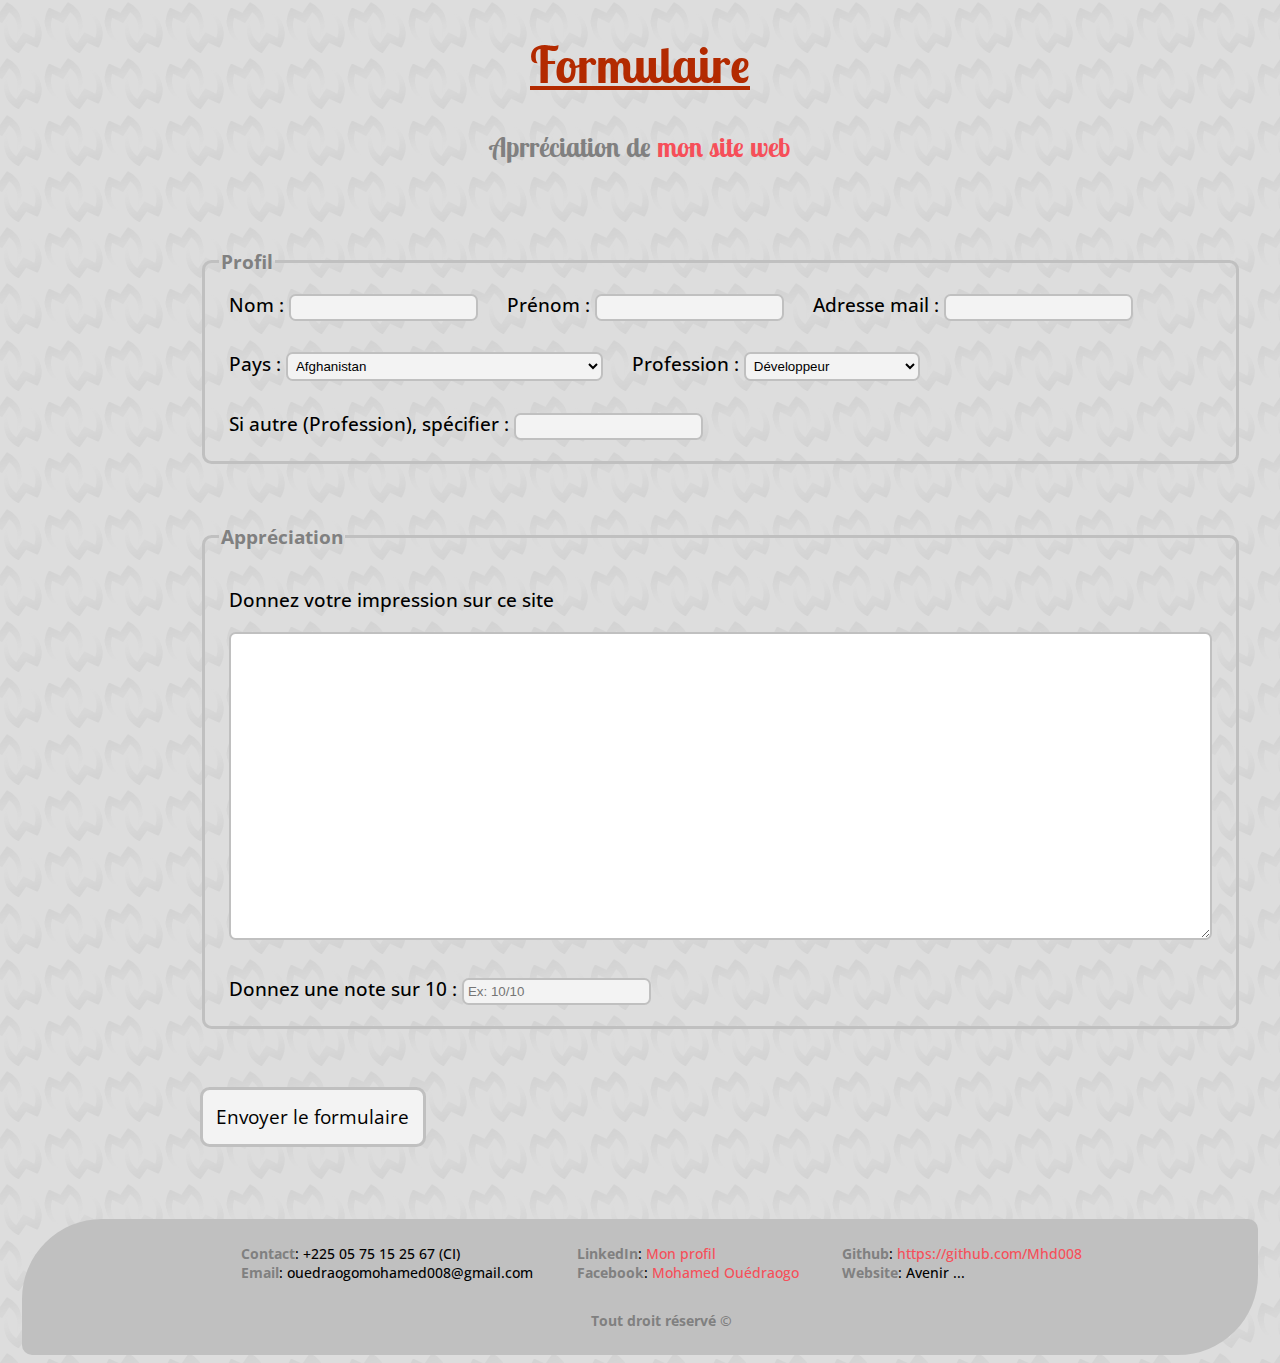
==== form.html @ 78552d6a "Updates and add form.html, form.css and file folder" ====
<!DOCTYPE html>
<html lang="fr">
	<head>
		<meta charset="utf-8" name="viewport" content="width=device-width, initial-scale=1" />
		<link rel="stylesheet" href="form.css" />
		<title>Formulaire</title>
		<noscript>Enable Javascript</noscript>
	</head>
	<body>
		<header id="top">
			<div>
				<h1>Formulaire</h1>
				<p class="bold_grey">Aprréciation de <a href="index.html" target="_blank" rel="referrer noopener">mon site web</a></p>	
			</div>
		</header>
		<main>
            <section class="container">
                <section class="order_one">
                    <form action="form.csv" method="post">
                        <fieldset>
                            <legend class="bold_grey">Profil</legend>
                            <div class="field_container">
                                <div>
                                    <label for="last_name">Nom :</label>
                                    <input type="text" name="last_name" id="last_name" maxlength="50" required />
                                </div>
                                <div>
                                    <label for="first_name">Prénom :</label>
                                    <input type="text" id="first_name" maxlength="50" required />
                                </div>
                                <div>
                                    <label for="mail">Adresse mail :</label>
                                    <input type="email" id="mail" required />
                                </div>
                                <div>
                                    <label for="country">Pays :</label>
                                    <select id="country" name="country" class="form-control">
                                        <option value="Afghanistan">Afghanistan</option>
                                        <option value="Åland Islands">Åland Islands</option>
                                        <option value="Albania">Albania</option>
                                        <option value="Algeria">Algeria</option>
                                        <option value="American Samoa">American Samoa</option>
                                        <option value="Andorra">Andorra</option>
                                        <option value="Angola">Angola</option>
                                        <option value="Anguilla">Anguilla</option>
                                        <option value="Antarctica">Antarctica</option>
                                        <option value="Antigua and Barbuda">Antigua and Barbuda</option>
                                        <option value="Argentina">Argentina</option>
                                        <option value="Armenia">Armenia</option>
                                        <option value="Aruba">Aruba</option>
                                        <option value="Australia">Australia</option>
                                        <option value="Austria">Austria</option>
                                        <option value="Azerbaijan">Azerbaijan</option>
                                        <option value="Bahamas">Bahamas</option>
                                        <option value="Bahrain">Bahrain</option>
                                        <option value="Bangladesh">Bangladesh</option>
                                        <option value="Barbados">Barbados</option>
                                        <option value="Belarus">Belarus</option>
                                        <option value="Belgium">Belgium</option>
                                        <option value="Belize">Belize</option>
                                        <option value="Benin">Benin</option>
                                        <option value="Bermuda">Bermuda</option>
                                        <option value="Bhutan">Bhutan</option>
                                        <option value="Bolivia">Bolivia</option>
                                        <option value="Bosnia and Herzegovina">Bosnia and Herzegovina</option>
                                        <option value="Botswana">Botswana</option>
                                        <option value="Bouvet Island">Bouvet Island</option>
                                        <option value="Brazil">Brazil</option>
                                        <option value="British Indian Ocean Territory">British Indian Ocean Territory</option>
                                        <option value="Brunei Darussalam">Brunei Darussalam</option>
                                        <option value="Bulgaria">Bulgaria</option>
                                        <option value="Burkina Faso">Burkina Faso</option>
                                        <option value="Burundi">Burundi</option>
                                        <option value="Cambodia">Cambodia</option>
                                        <option value="Cameroon">Cameroon</option>
                                        <option value="Canada">Canada</option>
                                        <option value="Cape Verde">Cape Verde</option>
                                        <option value="Cayman Islands">Cayman Islands</option>
                                        <option value="Central African Republic">Central African Republic</option>
                                        <option value="Chad">Chad</option>
                                        <option value="Chile">Chile</option>
                                        <option value="China">China</option>
                                        <option value="Christmas Island">Christmas Island</option>
                                        <option value="Cocos (Keeling) Islands">Cocos (Keeling) Islands</option>
                                        <option value="Colombia">Colombia</option>
                                        <option value="Comoros">Comoros</option>
                                        <option value="Congo">Congo</option>
                                        <option value="Congo, The Democratic Republic of The">Congo, The Democratic Republic of The</option>
                                        <option value="Cook Islands">Cook Islands</option>
                                        <option value="Costa Rica">Costa Rica</option>
                                        <option value="Cote D'ivoire">Cote D'ivoire</option>
                                        <option value="Croatia">Croatia</option>
                                        <option value="Cuba">Cuba</option>
                                        <option value="Cyprus">Cyprus</option>
                                        <option value="Czech Republic">Czech Republic</option>
                                        <option value="Denmark">Denmark</option>
                                        <option value="Djibouti">Djibouti</option>
                                        <option value="Dominica">Dominica</option>
                                        <option value="Dominican Republic">Dominican Republic</option>
                                        <option value="Ecuador">Ecuador</option>
                                        <option value="Egypt">Egypt</option>
                                        <option value="El Salvador">El Salvador</option>
                                        <option value="Equatorial Guinea">Equatorial Guinea</option>
                                        <option value="Eritrea">Eritrea</option>
                                        <option value="Estonia">Estonia</option>
                                        <option value="Ethiopia">Ethiopia</option>
                                        <option value="Falkland Islands (Malvinas)">Falkland Islands (Malvinas)</option>
                                        <option value="Faroe Islands">Faroe Islands</option>
                                        <option value="Fiji">Fiji</option>
                                        <option value="Finland">Finland</option>
                                        <option value="France">France</option>
                                        <option value="French Guiana">French Guiana</option>
                                        <option value="French Polynesia">French Polynesia</option>
                                        <option value="French Southern Territories">French Southern Territories</option>
                                        <option value="Gabon">Gabon</option>
                                        <option value="Gambia">Gambia</option>
                                        <option value="Georgia">Georgia</option>
                                        <option value="Germany">Germany</option>
                                        <option value="Ghana">Ghana</option>
                                        <option value="Gibraltar">Gibraltar</option>
                                        <option value="Greece">Greece</option>
                                        <option value="Greenland">Greenland</option>
                                        <option value="Grenada">Grenada</option>
                                        <option value="Guadeloupe">Guadeloupe</option>
                                        <option value="Guam">Guam</option>
                                        <option value="Guatemala">Guatemala</option>
                                        <option value="Guernsey">Guernsey</option>
                                        <option value="Guinea">Guinea</option>
                                        <option value="Guinea-bissau">Guinea-bissau</option>
                                        <option value="Guyana">Guyana</option>
                                        <option value="Haiti">Haiti</option>
                                        <option value="Heard Island and Mcdonald Islands">Heard Island and Mcdonald Islands</option>
                                        <option value="Holy See (Vatican City State)">Holy See (Vatican City State)</option>
                                        <option value="Honduras">Honduras</option>
                                        <option value="Hong Kong">Hong Kong</option>
                                        <option value="Hungary">Hungary</option>
                                        <option value="Iceland">Iceland</option>
                                        <option value="India">India</option>
                                        <option value="Indonesia">Indonesia</option>
                                        <option value="Iran, Islamic Republic of">Iran, Islamic Republic of</option>
                                        <option value="Iraq">Iraq</option>
                                        <option value="Ireland">Ireland</option>
                                        <option value="Isle of Man">Isle of Man</option>
                                        <option value="Israel">Israel</option>
                                        <option value="Italy">Italy</option>
                                        <option value="Jamaica">Jamaica</option>
                                        <option value="Japan">Japan</option>
                                        <option value="Jersey">Jersey</option>
                                        <option value="Jordan">Jordan</option>
                                        <option value="Kazakhstan">Kazakhstan</option>
                                        <option value="Kenya">Kenya</option>
                                        <option value="Kiribati">Kiribati</option>
                                        <option value="Korea, Democratic People's Republic of">Korea, Democratic People's Republic of</option>
                                        <option value="Korea, Republic of">Korea, Republic of</option>
                                        <option value="Kuwait">Kuwait</option>
                                        <option value="Kyrgyzstan">Kyrgyzstan</option>
                                        <option value="Lao People's Democratic Republic">Lao People's Democratic Republic</option>
                                        <option value="Latvia">Latvia</option>
                                        <option value="Lebanon">Lebanon</option>
                                        <option value="Lesotho">Lesotho</option>
                                        <option value="Liberia">Liberia</option>
                                        <option value="Libyan Arab Jamahiriya">Libyan Arab Jamahiriya</option>
                                        <option value="Liechtenstein">Liechtenstein</option>
                                        <option value="Lithuania">Lithuania</option>
                                        <option value="Luxembourg">Luxembourg</option>
                                        <option value="Macao">Macao</option>
                                        <option value="Macedonia, The Former Yugoslav Republic of">Macedonia, The Former Yugoslav Republic of</option>
                                        <option value="Madagascar">Madagascar</option>
                                        <option value="Malawi">Malawi</option>
                                        <option value="Malaysia">Malaysia</option>
                                        <option value="Maldives">Maldives</option>
                                        <option value="Mali">Mali</option>
                                        <option value="Malta">Malta</option>
                                        <option value="Marshall Islands">Marshall Islands</option>
                                        <option value="Martinique">Martinique</option>
                                        <option value="Mauritania">Mauritania</option>
                                        <option value="Mauritius">Mauritius</option>
                                        <option value="Mayotte">Mayotte</option>
                                        <option value="Mexico">Mexico</option>
                                        <option value="Micronesia, Federated States of">Micronesia, Federated States of</option>
                                        <option value="Moldova, Republic of">Moldova, Republic of</option>
                                        <option value="Monaco">Monaco</option>
                                        <option value="Mongolia">Mongolia</option>
                                        <option value="Montenegro">Montenegro</option>
                                        <option value="Montserrat">Montserrat</option>
                                        <option value="Morocco">Morocco</option>
                                        <option value="Mozambique">Mozambique</option>
                                        <option value="Myanmar">Myanmar</option>
                                        <option value="Namibia">Namibia</option>
                                        <option value="Nauru">Nauru</option>
                                        <option value="Nepal">Nepal</option>
                                        <option value="Netherlands">Netherlands</option>
                                        <option value="Netherlands Antilles">Netherlands Antilles</option>
                                        <option value="New Caledonia">New Caledonia</option>
                                        <option value="New Zealand">New Zealand</option>
                                        <option value="Nicaragua">Nicaragua</option>
                                        <option value="Niger">Niger</option>
                                        <option value="Nigeria">Nigeria</option>
                                        <option value="Niue">Niue</option>
                                        <option value="Norfolk Island">Norfolk Island</option>
                                        <option value="Northern Mariana Islands">Northern Mariana Islands</option>
                                        <option value="Norway">Norway</option>
                                        <option value="Oman">Oman</option>
                                        <option value="Pakistan">Pakistan</option>
                                        <option value="Palau">Palau</option>
                                        <option value="Palestinian Territory, Occupied">Palestinian Territory, Occupied</option>
                                        <option value="Panama">Panama</option>
                                        <option value="Papua New Guinea">Papua New Guinea</option>
                                        <option value="Paraguay">Paraguay</option>
                                        <option value="Peru">Peru</option>
                                        <option value="Philippines">Philippines</option>
                                        <option value="Pitcairn">Pitcairn</option>
                                        <option value="Poland">Poland</option>
                                        <option value="Portugal">Portugal</option>
                                        <option value="Puerto Rico">Puerto Rico</option>
                                        <option value="Qatar">Qatar</option>
                                        <option value="Reunion">Reunion</option>
                                        <option value="Romania">Romania</option>
                                        <option value="Russian Federation">Russian Federation</option>
                                        <option value="Rwanda">Rwanda</option>
                                        <option value="Saint Helena">Saint Helena</option>
                                        <option value="Saint Kitts and Nevis">Saint Kitts and Nevis</option>
                                        <option value="Saint Lucia">Saint Lucia</option>
                                        <option value="Saint Pierre and Miquelon">Saint Pierre and Miquelon</option>
                                        <option value="Saint Vincent and The Grenadines">Saint Vincent and The Grenadines</option>
                                        <option value="Samoa">Samoa</option>
                                        <option value="San Marino">San Marino</option>
                                        <option value="Sao Tome and Principe">Sao Tome and Principe</option>
                                        <option value="Saudi Arabia">Saudi Arabia</option>
                                        <option value="Senegal">Senegal</option>
                                        <option value="Serbia">Serbia</option>
                                        <option value="Seychelles">Seychelles</option>
                                        <option value="Sierra Leone">Sierra Leone</option>
                                        <option value="Singapore">Singapore</option>
                                        <option value="Slovakia">Slovakia</option>
                                        <option value="Slovenia">Slovenia</option>
                                        <option value="Solomon Islands">Solomon Islands</option>
                                        <option value="Somalia">Somalia</option>
                                        <option value="South Africa">South Africa</option>
                                        <option value="South Georgia and The South Sandwich Islands">South Georgia and The South Sandwich Islands</option>
                                        <option value="Spain">Spain</option>
                                        <option value="Sri Lanka">Sri Lanka</option>
                                        <option value="Sudan">Sudan</option>
                                        <option value="Suriname">Suriname</option>
                                        <option value="Svalbard and Jan Mayen">Svalbard and Jan Mayen</option>
                                        <option value="Swaziland">Swaziland</option>
                                        <option value="Sweden">Sweden</option>
                                        <option value="Switzerland">Switzerland</option>
                                        <option value="Syrian Arab Republic">Syrian Arab Republic</option>
                                        <option value="Taiwan">Taiwan</option>
                                        <option value="Tajikistan">Tajikistan</option>
                                        <option value="Tanzania, United Republic of">Tanzania, United Republic of</option>
                                        <option value="Thailand">Thailand</option>
                                        <option value="Timor-leste">Timor-leste</option>
                                        <option value="Togo">Togo</option>
                                        <option value="Tokelau">Tokelau</option>
                                        <option value="Tonga">Tonga</option>
                                        <option value="Trinidad and Tobago">Trinidad and Tobago</option>
                                        <option value="Tunisia">Tunisia</option>
                                        <option value="Turkey">Turkey</option>
                                        <option value="Turkmenistan">Turkmenistan</option>
                                        <option value="Turks and Caicos Islands">Turks and Caicos Islands</option>
                                        <option value="Tuvalu">Tuvalu</option>
                                        <option value="Uganda">Uganda</option>
                                        <option value="Ukraine">Ukraine</option>
                                        <option value="United Arab Emirates">United Arab Emirates</option>
                                        <option value="United Kingdom">United Kingdom</option>
                                        <option value="United States">United States</option>
                                        <option value="United States Minor Outlying Islands">United States Minor Outlying Islands</option>
                                        <option value="Uruguay">Uruguay</option>
                                        <option value="Uzbekistan">Uzbekistan</option>
                                        <option value="Vanuatu">Vanuatu</option>
                                        <option value="Venezuela">Venezuela</option>
                                        <option value="Viet Nam">Viet Nam</option>
                                        <option value="Virgin Islands, British">Virgin Islands, British</option>
                                        <option value="Virgin Islands, U.S.">Virgin Islands, U.S.</option>
                                        <option value="Wallis and Futuna">Wallis and Futuna</option>
                                        <option value="Western Sahara">Western Sahara</option>
                                        <option value="Yemen">Yemen</option>
                                        <option value="Zambia">Zambia</option>
                                        <option value="Zimbabwe">Zimbabwe</option>
                                    </select>
                                </div>
                                <div>
                                    <label for="profession">Profession :</label>
                                    <select name="professions" id="profession" >
                                        <option value="developer" selected>Développeur</option>
                                        <option value="sysadmin">Administrateur système</option>
                                        <option value="networking">Administrateur réseaux</option>
                                        <option value="related">Proche de l'informatique</option>
                                        <option value="student">Etudiant</option>
                                        <option value="other">Autre</option>
                                    </select>
                                </div>
                                <div>
                                    <label for="other_profession">Si autre (Profession), spécifier :</label>
                                    <input type="text" id="other_profession" maxlength="70" />
                                </div>
                            </div>
                        </fieldset>
                    </form>    
                </section>
                <section class="order_two">
                    <form action="form.csv" method="get">
                        <fieldset>
                            <legend class="bold_grey">Appréciation</legend>
                            <div class="field_container">
                                <div class="order_one">
                                    <p>
                                        <label for="comment">Donnez votre impression sur ce site</label>
                                    </p>
                                    <textarea id="comment" cols="120" rows="20" required></textarea>
                                </div>
                                <div class="order_two">
                                    <label for="mark">Donnez une note sur 10 :</label>
                                    <input type="text" id="mark"  placeholder="Ex: 10/10" maxlength="5" required />
                                </div>    
                            </div>
                        </fieldset>
                    </form>
                </section>
                <section class="order_three">
                    <form action="form.csv" method="post">
                        <input class="submit_button" type="submit" value="Envoyer le formulaire" />
                    </form>
                </section>
            </section>
		</main>
		<footer id="bottom">
			<section id="footer_container_top">
				<div class="order_one">
					<span class="bold_grey">Contact</span>: +225 05 75 15 25 67 (CI)<br/>
					<span class="bold_grey">Email</span>: ouedraogomohamed008@gmail.com
				</div>
				<div class="order_two">
					<span class="bold_grey">LinkedIn</span>: <a href="https://www.linkedin.com/in/mohamed-ouédraogo-2bb345213/" target="_blank" rel=" noopener">Mon profil</a><br/>
					<span class="bold_grey">Facebook</span>: <a href="https://www.facebook.com/profile.php?id=100072624335009" target="_blank" rel="noreferrer noopener">Mohamed Ouédraogo</a>
				</div>
				<div class="order_three">
					<span class="bold_grey">Github</span>: <a href="https://github.com/Mhd008" target="_blank" rel="noreferrer noopener">https://github.com/Mhd008</a><br/>
					<span class="bold_grey">Website</span>: Avenir ...
				</div>
			</section>
			<section id="footer_container_bottom" class="bold_grey">
				<span>
					Tout droit réservé &#169;
				</span>
			</section>
		</footer>
	</body>
</html>
---- form.css ----
@import url('https://fonts.googleapis.com/css2?family=Open+Sans&display=swap');
@import url('https://fonts.googleapis.com/css2?family=Lobster&family=Lobster+Two&family=Open+Sans&display=swap');

@supports (display: flex) {
    @media screen and (max-width: 900px) {

        header, main {
        display: flex;
        flex-direction: column;
        }

        p, ul {
            width: 300px;
            height: 160px;
            text-align: justify;
            overflow: auto;
        }

        form {
            width: 350px;
            height: 210px;
            text-align: justify;
            overflow: auto;
        }
    }
}

body {
    font-size: 1.2em;
    font-weight: 500;
    background-color: rgb(221, 221, 221);
    background-image: url('files/Images/Pattern.png');
}

header {
    font-family: 'Lobster Two';
    font-size: 1.3em;
    text-align: center;
    padding-bottom: 1.5em;
}

main {
    font-family: 'Open sans', Arial, 'Sans serif';
}

form {
    margin: 1em 10em 0 10em;
}

footer {
    font-family: 'Open sans';
    font-size: 0.75em;
    background-color: silver;
    border-radius: 80px 10px 80px 10px;
    padding: 0.5em 0 1em 3em;
    margin: 5em 1em 0.5em 1em;
}

.order_one {
    order: 1;
}

.order_two {
    order: 2;
}

.order_three {
    order: 3;
}

.container {
    display: flex;
    flex-direction: column;
    flex-wrap: wrap;
    gap: 2em;
}

.field_container {
    display: flex;
    flex-direction: row;
    flex-wrap: wrap;
    gap: 1.5em;
    padding: 0.5em;
}


input, select {
    border: 0.2em solid silver;
    border-radius: 0.5em;
    padding: 0.3em;
    background-color: rgb(243, 243, 243);
}

fieldset {
    border: 0.2em solid silver;
    border-radius: 0.5em;
}

textarea {
    border: 0.2em solid silver;
    border-radius: 0.5em;
}

.submit_button {
    padding: 0.7em;
    font-family: 'Open sans', Arial;
    font-size: 1em;
}

#footer_container_top {
    display: flex;
    flex-direction: row;
    justify-content: center;
    align-items: center;
    gap: 3em;
    flex-wrap: wrap;
    margin: 1.3em 0 0.7em 0em;
}

#footer_container_bottom {
    display: flex;
    flex-direction: row;
    justify-content: center;
    margin: 2em 0 0.7em 0em;
}

h1 {
    text-decoration: underline;
}

h1 + p {
    font-size: 1.1em;
}

h1, h2 {
    color: rgb(179, 42, 0);
}


a {
    color: #f64f59;
    text-decoration: none;
}

a:hover {
    text-decoration: underline;
    color: #12c2e9;
}

a:focus {
    background-color: #12c2e9;
}

.mini_font_size {
    font-size: 0.8em;
}

.bold_grey {
    color: grey;
    font-weight: bold;
}

.bold {
    font-weight: bold;
}

.grey {
    color: grey;
}
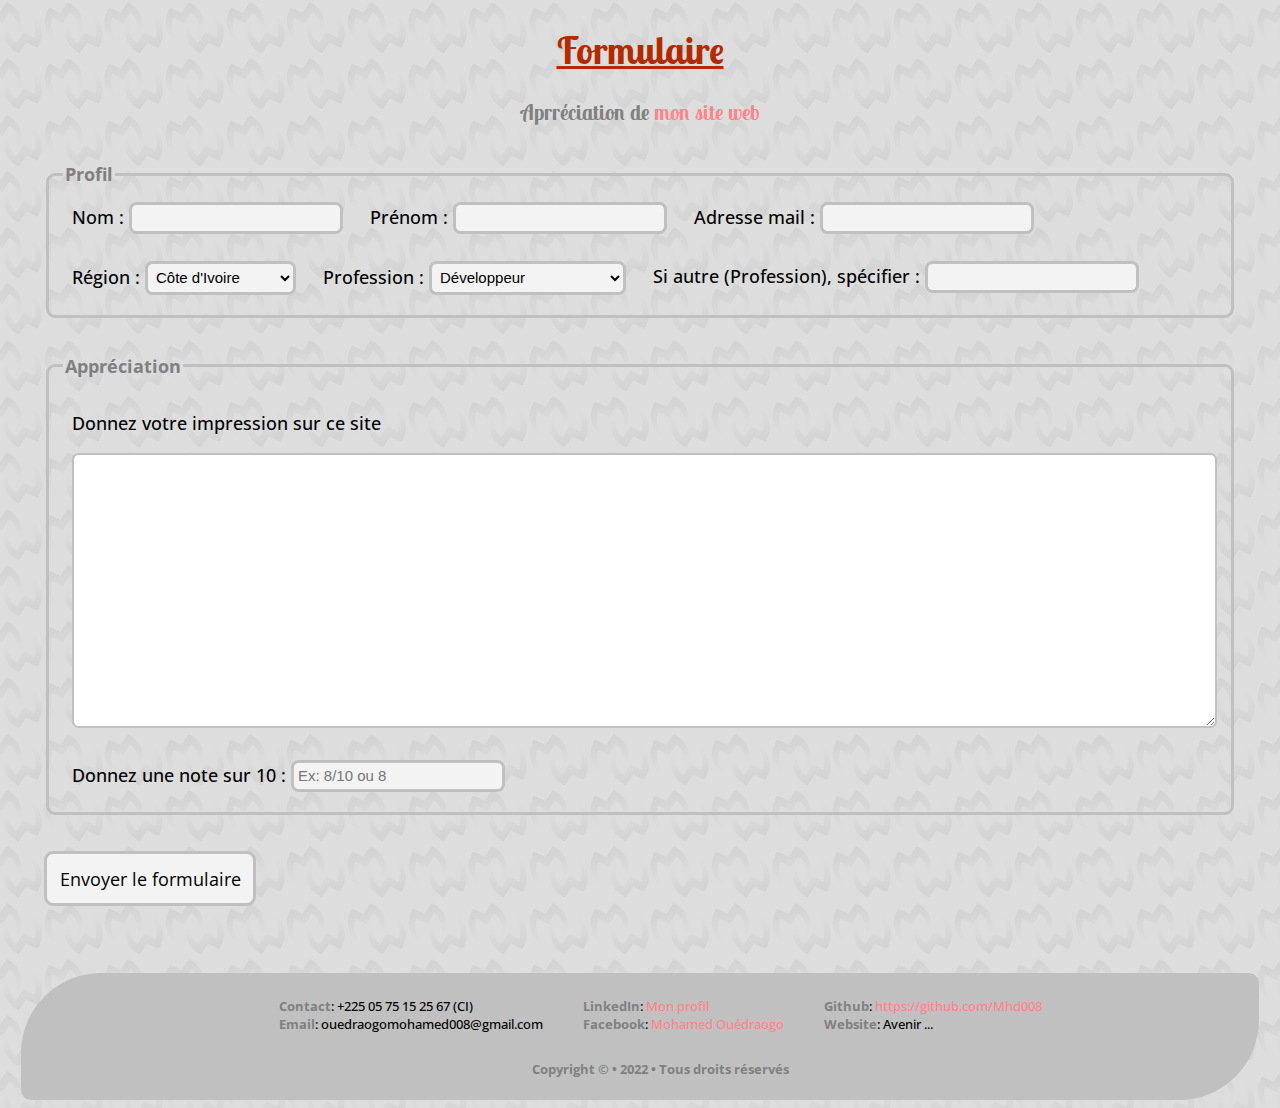
==== commit 523eb1a0: "update form.html and form.css" ====
--- a/form.html
+++ b/form.html
@@ -14,12 +14,12 @@
 			</div>
 		</header>
 		<main>
-            <section class="container">
-                <section class="order_one">
-                    <form action="form.csv" method="post">
-                        <fieldset>
+            <section>
+                <form action="form_script.php" method="get">
+                    <section class="container">
+                        <fieldset class="order_one">
                             <legend class="bold_grey">Profil</legend>
-                            <div class="field_container">
+                            <div class="field_container_1">
                                 <div>
                                     <label for="last_name">Nom :</label>
                                     <input type="text" name="last_name" id="last_name" maxlength="50" required />
@@ -33,252 +33,15 @@
                                     <input type="email" id="mail" required />
                                 </div>
                                 <div>
-                                    <label for="country">Pays :</label>
-                                    <select id="country" name="country" class="form-control">
-                                        <option value="Afghanistan">Afghanistan</option>
-                                        <option value="Åland Islands">Åland Islands</option>
-                                        <option value="Albania">Albania</option>
-                                        <option value="Algeria">Algeria</option>
-                                        <option value="American Samoa">American Samoa</option>
-                                        <option value="Andorra">Andorra</option>
-                                        <option value="Angola">Angola</option>
-                                        <option value="Anguilla">Anguilla</option>
-                                        <option value="Antarctica">Antarctica</option>
-                                        <option value="Antigua and Barbuda">Antigua and Barbuda</option>
-                                        <option value="Argentina">Argentina</option>
-                                        <option value="Armenia">Armenia</option>
-                                        <option value="Aruba">Aruba</option>
-                                        <option value="Australia">Australia</option>
-                                        <option value="Austria">Austria</option>
-                                        <option value="Azerbaijan">Azerbaijan</option>
-                                        <option value="Bahamas">Bahamas</option>
-                                        <option value="Bahrain">Bahrain</option>
-                                        <option value="Bangladesh">Bangladesh</option>
-                                        <option value="Barbados">Barbados</option>
-                                        <option value="Belarus">Belarus</option>
-                                        <option value="Belgium">Belgium</option>
-                                        <option value="Belize">Belize</option>
-                                        <option value="Benin">Benin</option>
-                                        <option value="Bermuda">Bermuda</option>
-                                        <option value="Bhutan">Bhutan</option>
-                                        <option value="Bolivia">Bolivia</option>
-                                        <option value="Bosnia and Herzegovina">Bosnia and Herzegovina</option>
-                                        <option value="Botswana">Botswana</option>
-                                        <option value="Bouvet Island">Bouvet Island</option>
-                                        <option value="Brazil">Brazil</option>
-                                        <option value="British Indian Ocean Territory">British Indian Ocean Territory</option>
-                                        <option value="Brunei Darussalam">Brunei Darussalam</option>
-                                        <option value="Bulgaria">Bulgaria</option>
-                                        <option value="Burkina Faso">Burkina Faso</option>
-                                        <option value="Burundi">Burundi</option>
-                                        <option value="Cambodia">Cambodia</option>
-                                        <option value="Cameroon">Cameroon</option>
-                                        <option value="Canada">Canada</option>
-                                        <option value="Cape Verde">Cape Verde</option>
-                                        <option value="Cayman Islands">Cayman Islands</option>
-                                        <option value="Central African Republic">Central African Republic</option>
-                                        <option value="Chad">Chad</option>
-                                        <option value="Chile">Chile</option>
-                                        <option value="China">China</option>
-                                        <option value="Christmas Island">Christmas Island</option>
-                                        <option value="Cocos (Keeling) Islands">Cocos (Keeling) Islands</option>
-                                        <option value="Colombia">Colombia</option>
-                                        <option value="Comoros">Comoros</option>
-                                        <option value="Congo">Congo</option>
-                                        <option value="Congo, The Democratic Republic of The">Congo, The Democratic Republic of The</option>
-                                        <option value="Cook Islands">Cook Islands</option>
-                                        <option value="Costa Rica">Costa Rica</option>
-                                        <option value="Cote D'ivoire">Cote D'ivoire</option>
-                                        <option value="Croatia">Croatia</option>
-                                        <option value="Cuba">Cuba</option>
-                                        <option value="Cyprus">Cyprus</option>
-                                        <option value="Czech Republic">Czech Republic</option>
-                                        <option value="Denmark">Denmark</option>
-                                        <option value="Djibouti">Djibouti</option>
-                                        <option value="Dominica">Dominica</option>
-                                        <option value="Dominican Republic">Dominican Republic</option>
-                                        <option value="Ecuador">Ecuador</option>
-                                        <option value="Egypt">Egypt</option>
-                                        <option value="El Salvador">El Salvador</option>
-                                        <option value="Equatorial Guinea">Equatorial Guinea</option>
-                                        <option value="Eritrea">Eritrea</option>
-                                        <option value="Estonia">Estonia</option>
-                                        <option value="Ethiopia">Ethiopia</option>
-                                        <option value="Falkland Islands (Malvinas)">Falkland Islands (Malvinas)</option>
-                                        <option value="Faroe Islands">Faroe Islands</option>
-                                        <option value="Fiji">Fiji</option>
-                                        <option value="Finland">Finland</option>
-                                        <option value="France">France</option>
-                                        <option value="French Guiana">French Guiana</option>
-                                        <option value="French Polynesia">French Polynesia</option>
-                                        <option value="French Southern Territories">French Southern Territories</option>
-                                        <option value="Gabon">Gabon</option>
-                                        <option value="Gambia">Gambia</option>
-                                        <option value="Georgia">Georgia</option>
-                                        <option value="Germany">Germany</option>
-                                        <option value="Ghana">Ghana</option>
-                                        <option value="Gibraltar">Gibraltar</option>
-                                        <option value="Greece">Greece</option>
-                                        <option value="Greenland">Greenland</option>
-                                        <option value="Grenada">Grenada</option>
-                                        <option value="Guadeloupe">Guadeloupe</option>
-                                        <option value="Guam">Guam</option>
-                                        <option value="Guatemala">Guatemala</option>
-                                        <option value="Guernsey">Guernsey</option>
-                                        <option value="Guinea">Guinea</option>
-                                        <option value="Guinea-bissau">Guinea-bissau</option>
-                                        <option value="Guyana">Guyana</option>
-                                        <option value="Haiti">Haiti</option>
-                                        <option value="Heard Island and Mcdonald Islands">Heard Island and Mcdonald Islands</option>
-                                        <option value="Holy See (Vatican City State)">Holy See (Vatican City State)</option>
-                                        <option value="Honduras">Honduras</option>
-                                        <option value="Hong Kong">Hong Kong</option>
-                                        <option value="Hungary">Hungary</option>
-                                        <option value="Iceland">Iceland</option>
-                                        <option value="India">India</option>
-                                        <option value="Indonesia">Indonesia</option>
-                                        <option value="Iran, Islamic Republic of">Iran, Islamic Republic of</option>
-                                        <option value="Iraq">Iraq</option>
-                                        <option value="Ireland">Ireland</option>
-                                        <option value="Isle of Man">Isle of Man</option>
-                                        <option value="Israel">Israel</option>
-                                        <option value="Italy">Italy</option>
-                                        <option value="Jamaica">Jamaica</option>
-                                        <option value="Japan">Japan</option>
-                                        <option value="Jersey">Jersey</option>
-                                        <option value="Jordan">Jordan</option>
-                                        <option value="Kazakhstan">Kazakhstan</option>
-                                        <option value="Kenya">Kenya</option>
-                                        <option value="Kiribati">Kiribati</option>
-                                        <option value="Korea, Democratic People's Republic of">Korea, Democratic People's Republic of</option>
-                                        <option value="Korea, Republic of">Korea, Republic of</option>
-                                        <option value="Kuwait">Kuwait</option>
-                                        <option value="Kyrgyzstan">Kyrgyzstan</option>
-                                        <option value="Lao People's Democratic Republic">Lao People's Democratic Republic</option>
-                                        <option value="Latvia">Latvia</option>
-                                        <option value="Lebanon">Lebanon</option>
-                                        <option value="Lesotho">Lesotho</option>
-                                        <option value="Liberia">Liberia</option>
-                                        <option value="Libyan Arab Jamahiriya">Libyan Arab Jamahiriya</option>
-                                        <option value="Liechtenstein">Liechtenstein</option>
-                                        <option value="Lithuania">Lithuania</option>
-                                        <option value="Luxembourg">Luxembourg</option>
-                                        <option value="Macao">Macao</option>
-                                        <option value="Macedonia, The Former Yugoslav Republic of">Macedonia, The Former Yugoslav Republic of</option>
-                                        <option value="Madagascar">Madagascar</option>
-                                        <option value="Malawi">Malawi</option>
-                                        <option value="Malaysia">Malaysia</option>
-                                        <option value="Maldives">Maldives</option>
-                                        <option value="Mali">Mali</option>
-                                        <option value="Malta">Malta</option>
-                                        <option value="Marshall Islands">Marshall Islands</option>
-                                        <option value="Martinique">Martinique</option>
-                                        <option value="Mauritania">Mauritania</option>
-                                        <option value="Mauritius">Mauritius</option>
-                                        <option value="Mayotte">Mayotte</option>
-                                        <option value="Mexico">Mexico</option>
-                                        <option value="Micronesia, Federated States of">Micronesia, Federated States of</option>
-                                        <option value="Moldova, Republic of">Moldova, Republic of</option>
-                                        <option value="Monaco">Monaco</option>
-                                        <option value="Mongolia">Mongolia</option>
-                                        <option value="Montenegro">Montenegro</option>
-                                        <option value="Montserrat">Montserrat</option>
-                                        <option value="Morocco">Morocco</option>
-                                        <option value="Mozambique">Mozambique</option>
-                                        <option value="Myanmar">Myanmar</option>
-                                        <option value="Namibia">Namibia</option>
-                                        <option value="Nauru">Nauru</option>
-                                        <option value="Nepal">Nepal</option>
-                                        <option value="Netherlands">Netherlands</option>
-                                        <option value="Netherlands Antilles">Netherlands Antilles</option>
-                                        <option value="New Caledonia">New Caledonia</option>
-                                        <option value="New Zealand">New Zealand</option>
-                                        <option value="Nicaragua">Nicaragua</option>
-                                        <option value="Niger">Niger</option>
-                                        <option value="Nigeria">Nigeria</option>
-                                        <option value="Niue">Niue</option>
-                                        <option value="Norfolk Island">Norfolk Island</option>
-                                        <option value="Northern Mariana Islands">Northern Mariana Islands</option>
-                                        <option value="Norway">Norway</option>
-                                        <option value="Oman">Oman</option>
-                                        <option value="Pakistan">Pakistan</option>
-                                        <option value="Palau">Palau</option>
-                                        <option value="Palestinian Territory, Occupied">Palestinian Territory, Occupied</option>
-                                        <option value="Panama">Panama</option>
-                                        <option value="Papua New Guinea">Papua New Guinea</option>
-                                        <option value="Paraguay">Paraguay</option>
-                                        <option value="Peru">Peru</option>
-                                        <option value="Philippines">Philippines</option>
-                                        <option value="Pitcairn">Pitcairn</option>
-                                        <option value="Poland">Poland</option>
-                                        <option value="Portugal">Portugal</option>
-                                        <option value="Puerto Rico">Puerto Rico</option>
-                                        <option value="Qatar">Qatar</option>
-                                        <option value="Reunion">Reunion</option>
-                                        <option value="Romania">Romania</option>
-                                        <option value="Russian Federation">Russian Federation</option>
-                                        <option value="Rwanda">Rwanda</option>
-                                        <option value="Saint Helena">Saint Helena</option>
-                                        <option value="Saint Kitts and Nevis">Saint Kitts and Nevis</option>
-                                        <option value="Saint Lucia">Saint Lucia</option>
-                                        <option value="Saint Pierre and Miquelon">Saint Pierre and Miquelon</option>
-                                        <option value="Saint Vincent and The Grenadines">Saint Vincent and The Grenadines</option>
-                                        <option value="Samoa">Samoa</option>
-                                        <option value="San Marino">San Marino</option>
-                                        <option value="Sao Tome and Principe">Sao Tome and Principe</option>
-                                        <option value="Saudi Arabia">Saudi Arabia</option>
-                                        <option value="Senegal">Senegal</option>
-                                        <option value="Serbia">Serbia</option>
-                                        <option value="Seychelles">Seychelles</option>
-                                        <option value="Sierra Leone">Sierra Leone</option>
-                                        <option value="Singapore">Singapore</option>
-                                        <option value="Slovakia">Slovakia</option>
-                                        <option value="Slovenia">Slovenia</option>
-                                        <option value="Solomon Islands">Solomon Islands</option>
-                                        <option value="Somalia">Somalia</option>
-                                        <option value="South Africa">South Africa</option>
-                                        <option value="South Georgia and The South Sandwich Islands">South Georgia and The South Sandwich Islands</option>
-                                        <option value="Spain">Spain</option>
-                                        <option value="Sri Lanka">Sri Lanka</option>
-                                        <option value="Sudan">Sudan</option>
-                                        <option value="Suriname">Suriname</option>
-                                        <option value="Svalbard and Jan Mayen">Svalbard and Jan Mayen</option>
-                                        <option value="Swaziland">Swaziland</option>
-                                        <option value="Sweden">Sweden</option>
-                                        <option value="Switzerland">Switzerland</option>
-                                        <option value="Syrian Arab Republic">Syrian Arab Republic</option>
-                                        <option value="Taiwan">Taiwan</option>
-                                        <option value="Tajikistan">Tajikistan</option>
-                                        <option value="Tanzania, United Republic of">Tanzania, United Republic of</option>
-                                        <option value="Thailand">Thailand</option>
-                                        <option value="Timor-leste">Timor-leste</option>
-                                        <option value="Togo">Togo</option>
-                                        <option value="Tokelau">Tokelau</option>
-                                        <option value="Tonga">Tonga</option>
-                                        <option value="Trinidad and Tobago">Trinidad and Tobago</option>
-                                        <option value="Tunisia">Tunisia</option>
-                                        <option value="Turkey">Turkey</option>
-                                        <option value="Turkmenistan">Turkmenistan</option>
-                                        <option value="Turks and Caicos Islands">Turks and Caicos Islands</option>
-                                        <option value="Tuvalu">Tuvalu</option>
-                                        <option value="Uganda">Uganda</option>
-                                        <option value="Ukraine">Ukraine</option>
-                                        <option value="United Arab Emirates">United Arab Emirates</option>
-                                        <option value="United Kingdom">United Kingdom</option>
-                                        <option value="United States">United States</option>
-                                        <option value="United States Minor Outlying Islands">United States Minor Outlying Islands</option>
-                                        <option value="Uruguay">Uruguay</option>
-                                        <option value="Uzbekistan">Uzbekistan</option>
-                                        <option value="Vanuatu">Vanuatu</option>
-                                        <option value="Venezuela">Venezuela</option>
-                                        <option value="Viet Nam">Viet Nam</option>
-                                        <option value="Virgin Islands, British">Virgin Islands, British</option>
-                                        <option value="Virgin Islands, U.S.">Virgin Islands, U.S.</option>
-                                        <option value="Wallis and Futuna">Wallis and Futuna</option>
-                                        <option value="Western Sahara">Western Sahara</option>
-                                        <option value="Yemen">Yemen</option>
-                                        <option value="Zambia">Zambia</option>
-                                        <option value="Zimbabwe">Zimbabwe</option>
+                                    <label for="country">Région :</label>
+                                    <select id="country" name="country">
+                                        <option value="cote_divoire">Côte d'Ivoire</option>
+                                        <option value="west_africa">Afrique de l'ouest</option>
+                                        <option value="africa">Afrique</option>
+                                        <option value="europe">Europe</option>
+                                        <option value="america">Amérique</option>
+                                        <option value="asia">Asie</option>
+                                        <option value="other">Extraterrestre</option>
                                     </select>
                                 </div>
                                 <div>
@@ -298,32 +61,28 @@
                                 </div>
                             </div>
                         </fieldset>
-                    </form>    
-                </section>
-                <section class="order_two">
-                    <form action="form.csv" method="get">
-                        <fieldset>
+                        <fieldset class="order_two">
                             <legend class="bold_grey">Appréciation</legend>
-                            <div class="field_container">
+                            <div class="field_container_2">
                                 <div class="order_one">
                                     <p>
                                         <label for="comment">Donnez votre impression sur ce site</label>
                                     </p>
-                                    <textarea id="comment" cols="120" rows="20" required></textarea>
+                                    <textarea id="comment" required maxlength="200"></textarea>
                                 </div>
                                 <div class="order_two">
                                     <label for="mark">Donnez une note sur 10 :</label>
-                                    <input type="text" id="mark"  placeholder="Ex: 10/10" maxlength="5" required />
+                                    <input type="text" id="mark"  placeholder="Ex: 8/10 ou 8" maxlength="5" required />
                                 </div>    
                             </div>
                         </fieldset>
-                    </form>
-                </section>
-                <section class="order_three">
-                    <form action="form.csv" method="post">
-                        <input class="submit_button" type="submit" value="Envoyer le formulaire" />
-                    </form>
-                </section>
+                        <div class="order_three">
+                            <form action="form.csv" method="post">
+                                <input class="submit_button" type="submit" value="Envoyer le formulaire" />
+                            </form>
+                        </div>
+                    </section>
+                </form>
             </section>
 		</main>
 		<footer id="bottom">
@@ -343,7 +102,7 @@
 			</section>
 			<section id="footer_container_bottom" class="bold_grey">
 				<span>
-					Tout droit réservé &#169;
+					Copyright &#169; • 2022 • Tous droits réservés
 				</span>
 			</section>
 		</footer>
--- a/form.css
+++ b/form.css
@@ -1,32 +1,7 @@
 @import url('https://fonts.googleapis.com/css2?family=Open+Sans&display=swap');
 @import url('https://fonts.googleapis.com/css2?family=Lobster&family=Lobster+Two&family=Open+Sans&display=swap');
 
-@supports (display: flex) {
-    @media screen and (max-width: 900px) {
-
-        header, main {
-        display: flex;
-        flex-direction: column;
-        }
-
-        p, ul {
-            width: 300px;
-            height: 160px;
-            text-align: justify;
-            overflow: auto;
-        }
-
-        form {
-            width: 350px;
-            height: 210px;
-            text-align: justify;
-            overflow: auto;
-        }
-    }
-}
-
 body {
-    font-size: 1.2em;
     font-weight: 500;
     background-color: rgb(221, 221, 221);
     background-image: url('files/Images/Pattern.png');
@@ -34,26 +9,23 @@
 
 header {
     font-family: 'Lobster Two';
-    font-size: 1.3em;
+    font-size: larger;
     text-align: center;
-    padding-bottom: 1.5em;
 }
 
 main {
     font-family: 'Open sans', Arial, 'Sans serif';
-}
-
-form {
-    margin: 1em 10em 0 10em;
+    font-size: large;
+    margin: 2em;
 }
 
 footer {
     font-family: 'Open sans';
-    font-size: 0.75em;
+    font-size: smaller;
     background-color: silver;
     border-radius: 80px 10px 80px 10px;
     padding: 0.5em 0 1em 3em;
-    margin: 5em 1em 0.5em 1em;
+    margin: 5em 1em 0.1em 1em;
 }
 
 .order_one {
@@ -75,7 +47,7 @@
     gap: 2em;
 }
 
-.field_container {
+.field_container_1 {
     display: flex;
     flex-direction: row;
     flex-wrap: wrap;
@@ -83,8 +55,15 @@
     padding: 0.5em;
 }
 
+.field_container_2 {
+    display: flex;
+    flex-direction: column;
+    gap: 1.5em;
+    padding: 0.5em;
+}
 
 input, select {
+    font-size: smaller;
     border: 0.2em solid silver;
     border-radius: 0.5em;
     padding: 0.3em;
@@ -94,6 +73,7 @@
 fieldset {
     border: 0.2em solid silver;
     border-radius: 0.5em;
+    width: auto;
 }
 
 textarea {
@@ -138,8 +118,13 @@
 
 
 a {
-    color: #f64f59;
+    color: #ff848c;
     text-decoration: none;
+}
+
+textarea {
+    width: 100%;
+    height: 20em;
 }
 
 a:hover {
@@ -152,7 +137,7 @@
 }
 
 .mini_font_size {
-    font-size: 0.8em;
+    font-size: x-small;
 }
 
 .bold_grey {
@@ -167,3 +152,47 @@
 .grey {
     color: grey;
 }
+
+@supports (display: flex) {
+
+    /* WIDTH */
+
+    /* Mini tablet and mobile */
+
+    @media screen and (max-width: 518px) {
+
+        body {
+            font-size: small;
+        }
+
+        main {
+            font-size: small;
+            margin: 3em 1em 2em 1em;
+        }
+
+        .order_three {
+            align-self: center;
+        }
+
+        footer {
+            border-radius: 0;
+            padding-bottom: 2em;
+            margin: 0 -0.5em 0 -0.5em;
+        }
+
+        #footer_container_top {
+            display: flex;
+            flex-direction: column;
+            gap: 1.5em;
+        }
+    }
+
+    /* Width limit */
+
+    @media screen and (max-width: 320px) {
+        body {
+            min-width: min-content;
+        }
+    }
+    
+}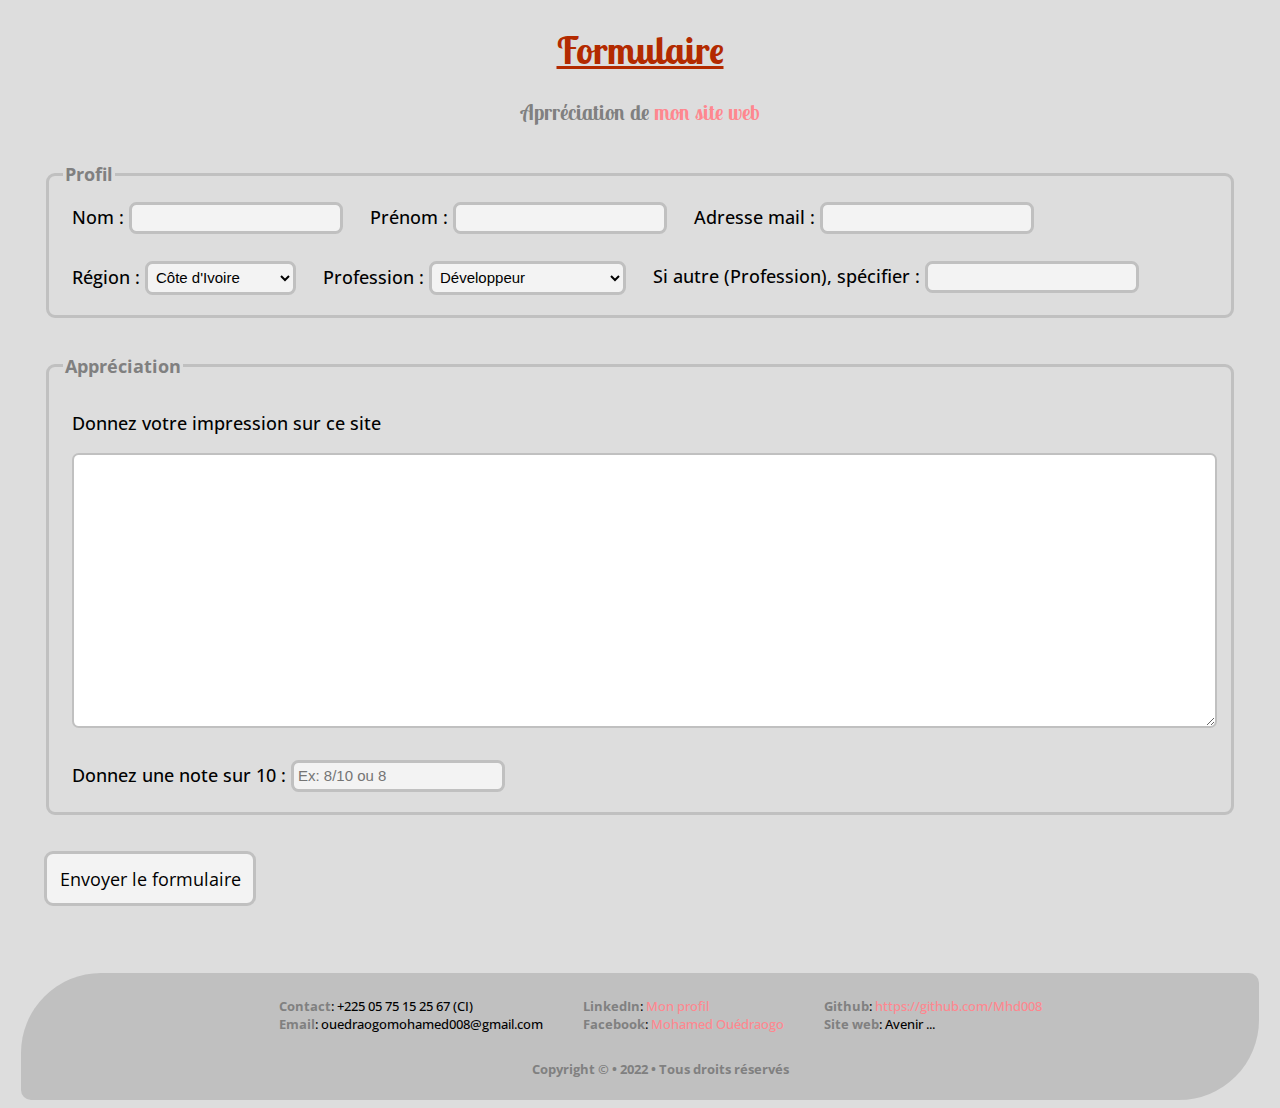
==== commit d3107539: "update form.html and form.css" ====
--- a/form.html
+++ b/form.html
@@ -97,7 +97,7 @@
 				</div>
 				<div class="order_three">
 					<span class="bold_grey">Github</span>: <a href="https://github.com/Mhd008" target="_blank" rel="noreferrer noopener">https://github.com/Mhd008</a><br/>
-					<span class="bold_grey">Website</span>: Avenir ...
+					<span class="bold_grey">Site web</span>: Avenir ...
 				</div>
 			</section>
 			<section id="footer_container_bottom" class="bold_grey">
--- a/form.css
+++ b/form.css
@@ -4,7 +4,7 @@
 body {
     font-weight: 500;
     background-color: rgb(221, 221, 221);
-    background-image: url('files/Images/Pattern.png');
+    /* background-image: url('files/Images/Pattern.png'); */
 }
 
 header {
@@ -118,7 +118,7 @@
 
 
 a {
-    color: #ff848c;
+    color: #ff878f;
     text-decoration: none;
 }
 
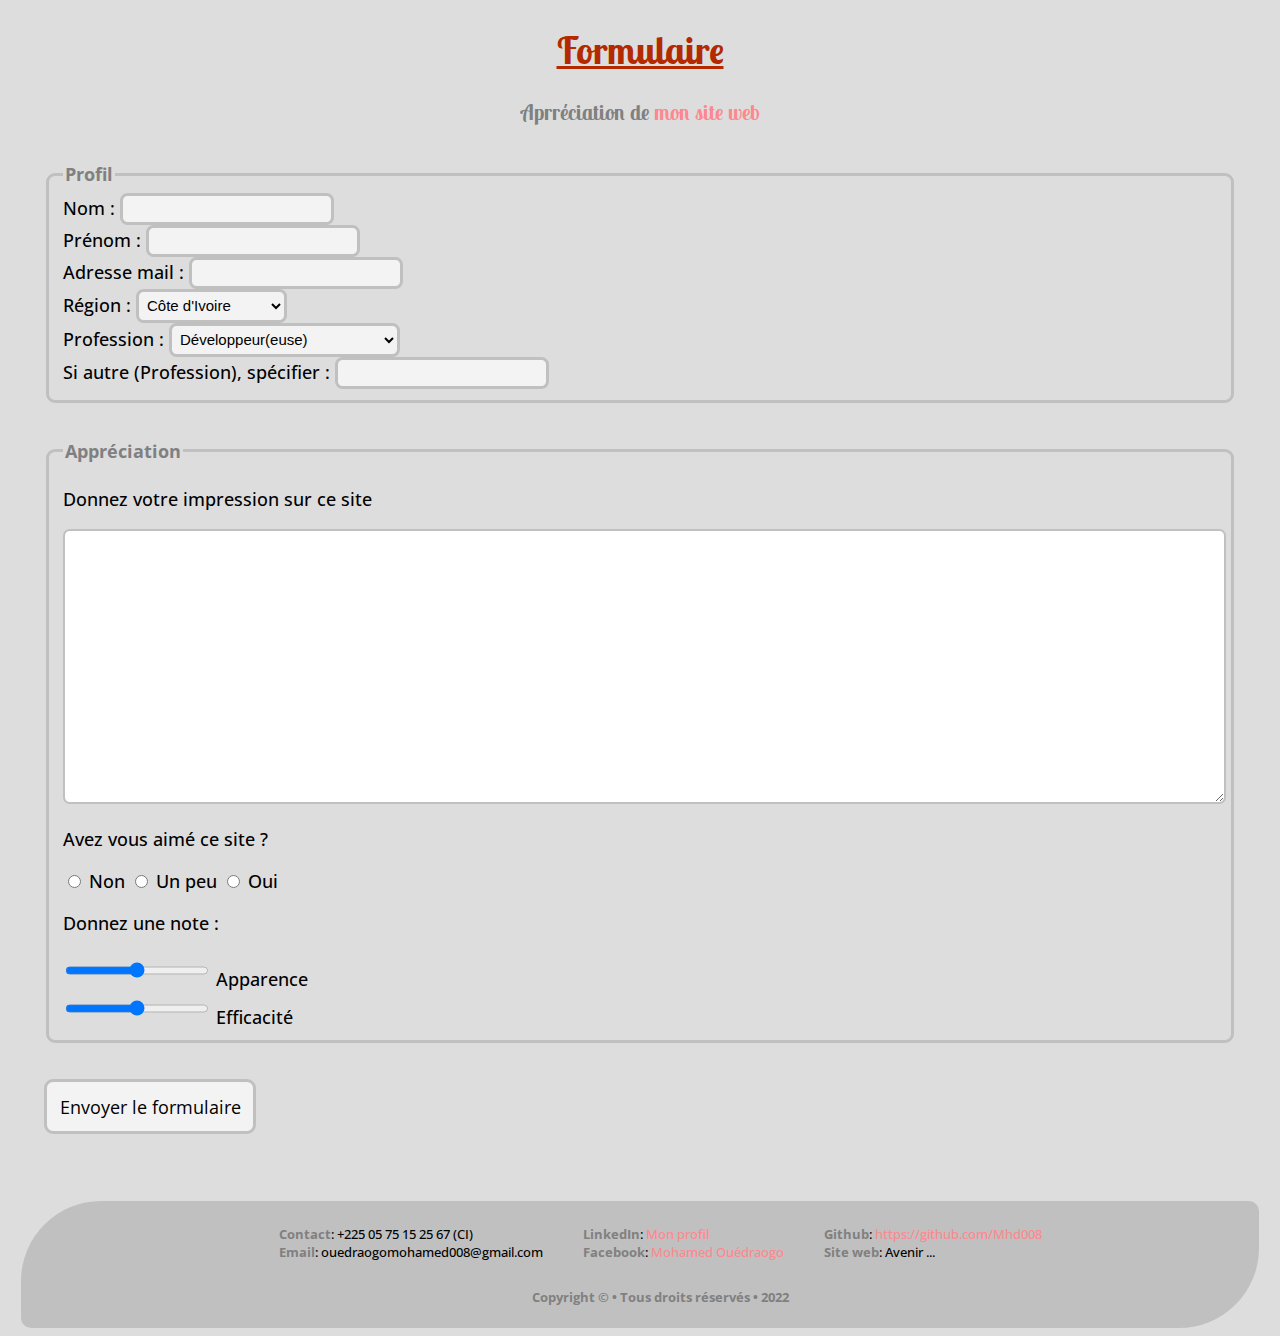
==== commit 6d0e1837: "add radio and range inputs after textarea" ====
--- a/form.html
+++ b/form.html
@@ -19,18 +19,18 @@
                     <section class="container">
                         <fieldset class="order_one">
                             <legend class="bold_grey">Profil</legend>
-                            <div class="field_container_1">
+                            <div class="content_container_1">
                                 <div>
                                     <label for="last_name">Nom :</label>
                                     <input type="text" name="last_name" id="last_name" maxlength="50" required />
                                 </div>
                                 <div>
                                     <label for="first_name">Prénom :</label>
-                                    <input type="text" id="first_name" maxlength="50" required />
+                                    <input type="text" name="first_name" id="first_name" maxlength="50" required />
                                 </div>
                                 <div>
                                     <label for="mail">Adresse mail :</label>
-                                    <input type="email" id="mail" required />
+                                    <input type="email" name="mail" id="mail" required />
                                 </div>
                                 <div>
                                     <label for="country">Région :</label>
@@ -41,39 +41,63 @@
                                         <option value="europe">Europe</option>
                                         <option value="america">Amérique</option>
                                         <option value="asia">Asie</option>
-                                        <option value="other">Extraterrestre</option>
+                                        <option value="other">Martien(ne)</option>
                                     </select>
                                 </div>
                                 <div>
                                     <label for="profession">Profession :</label>
                                     <select name="professions" id="profession" >
-                                        <option value="developer" selected>Développeur</option>
-                                        <option value="sysadmin">Administrateur système</option>
-                                        <option value="networking">Administrateur réseaux</option>
+                                        <option value="developer" selected>Développeur(euse)</option>
+                                        <option value="sysadmin">Administrateur(trice) système</option>
+                                        <option value="networking">Administrateur(trice) réseaux</option>
                                         <option value="related">Proche de l'informatique</option>
-                                        <option value="student">Etudiant</option>
+                                        <option value="student">Etudiant(e)</option>
                                         <option value="other">Autre</option>
                                     </select>
                                 </div>
                                 <div>
                                     <label for="other_profession">Si autre (Profession), spécifier :</label>
-                                    <input type="text" id="other_profession" maxlength="70" />
+                                    <input type="text" name="othe_profession" id="other_profession" maxlength="70" />
                                 </div>
                             </div>
                         </fieldset>
                         <fieldset class="order_two">
                             <legend class="bold_grey">Appréciation</legend>
-                            <div class="field_container_2">
+                            <div class="content_container_2">
                                 <div class="order_one">
                                     <p>
                                         <label for="comment">Donnez votre impression sur ce site</label>
                                     </p>
-                                    <textarea id="comment" required maxlength="200"></textarea>
+                                    <textarea id="comment" name="comment" required maxlength="2000"></textarea>
                                 </div>
                                 <div class="order_two">
-                                    <label for="mark">Donnez une note sur 10 :</label>
-                                    <input type="text" id="mark"  placeholder="Ex: 8/10 ou 8" maxlength="5" required />
-                                </div>    
+                                    <div class="content_container_3 content_container_3_background">
+                                        <div class="order_one">
+                                            <p>
+                                                Avez vous aimé ce site ?
+                                            </p>
+                                            <input type="radio" name="feel" id="bad" value="bad" />
+                                            <label for="bad">Non</label>
+                                            <input type="radio" name="feel" id="little" value="little" />
+                                            <label for="little">Un peu</label>
+                                            <input type="radio" name="feel" id="good" value="good" />
+                                            <label for="good">Oui</label>
+                                        </div>
+                                        <div class="order_two">
+                                            <p>
+                                                Donnez une note :
+                                            </p>
+                                            <div>
+                                                <input type="range" name="mark" id="look" min="0" max="100" value="50" step="10" required />
+                                                <label for="look">Apparence</label>    
+                                            </div>
+                                            <div>
+                                                <input type="range" name="mark" id="efficiency" min="0" max="100" value="50" step="10" required />
+                                                <label for="efficiency">Efficacité</label>
+                                            </div>
+                                        </div>
+                                    </div>
+                                </div>
                             </div>
                         </fieldset>
                         <div class="order_three">
@@ -102,7 +126,7 @@
 			</section>
 			<section id="footer_container_bottom" class="bold_grey">
 				<span>
-					Copyright &#169; • 2022 • Tous droits réservés
+					Copyright &#169; • Tous droits réservés • 2022
 				</span>
 			</section>
 		</footer>
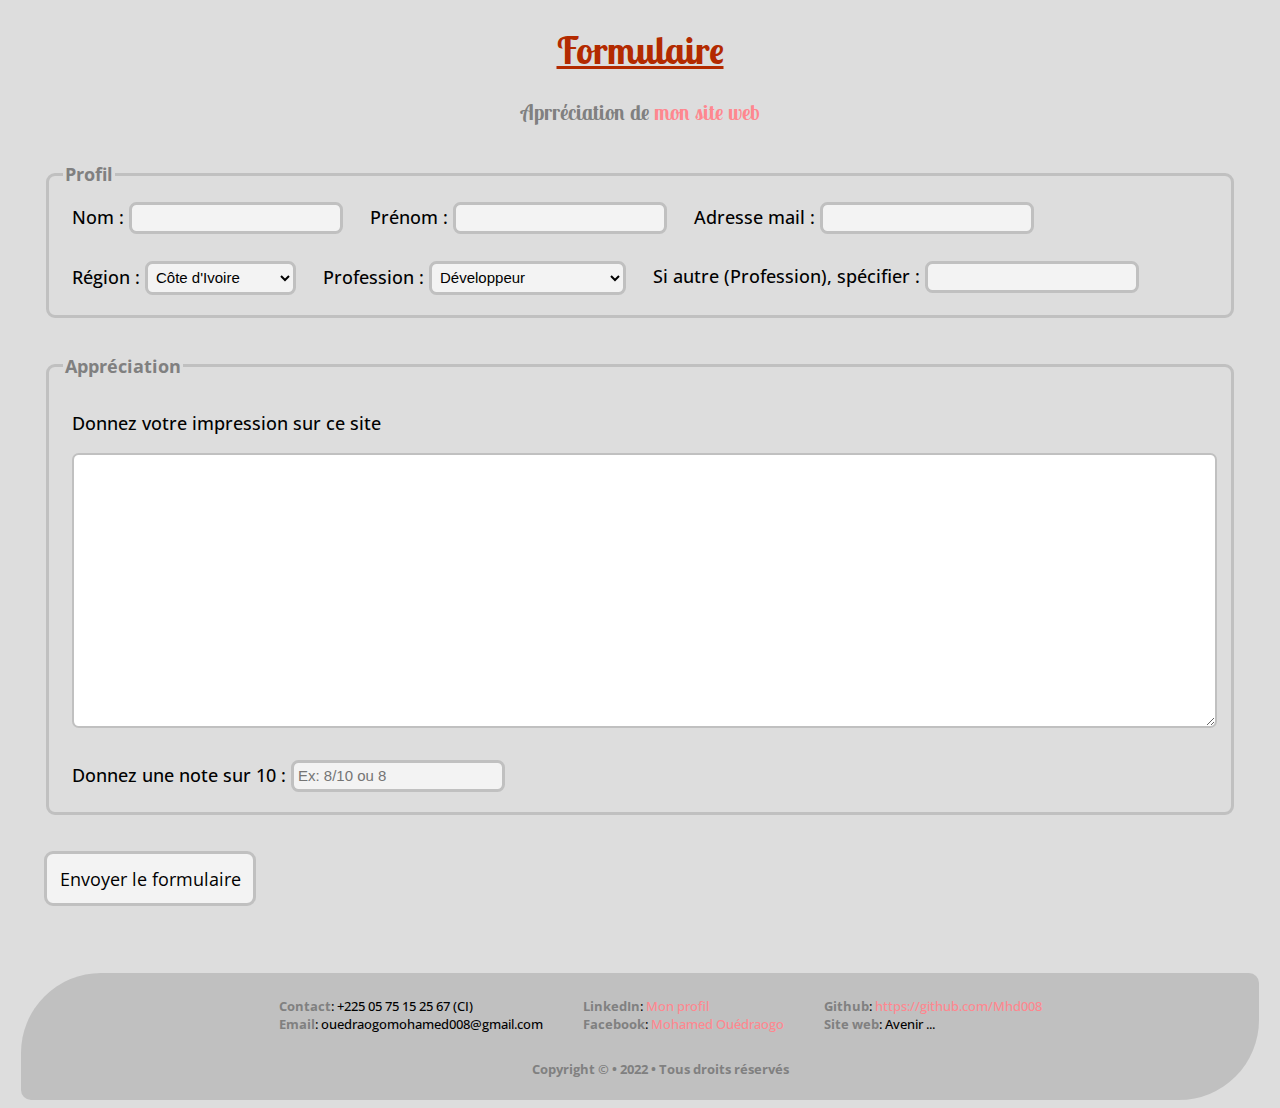
==== commit 992c9c7f: "Merge branch 'backend_script' of https://github.com/Mhd008/ODG_website into backend_script" ====
--- a/form.html
+++ b/form.html
@@ -19,18 +19,18 @@
                     <section class="container">
                         <fieldset class="order_one">
                             <legend class="bold_grey">Profil</legend>
-                            <div class="content_container_1">
+                            <div class="field_container_1">
                                 <div>
                                     <label for="last_name">Nom :</label>
                                     <input type="text" name="last_name" id="last_name" maxlength="50" required />
                                 </div>
                                 <div>
                                     <label for="first_name">Prénom :</label>
-                                    <input type="text" name="first_name" id="first_name" maxlength="50" required />
+                                    <input type="text" id="first_name" maxlength="50" required />
                                 </div>
                                 <div>
                                     <label for="mail">Adresse mail :</label>
-                                    <input type="email" name="mail" id="mail" required />
+                                    <input type="email" id="mail" required />
                                 </div>
                                 <div>
                                     <label for="country">Région :</label>
@@ -41,63 +41,39 @@
                                         <option value="europe">Europe</option>
                                         <option value="america">Amérique</option>
                                         <option value="asia">Asie</option>
-                                        <option value="other">Martien(ne)</option>
+                                        <option value="other">Extraterrestre</option>
                                     </select>
                                 </div>
                                 <div>
                                     <label for="profession">Profession :</label>
                                     <select name="professions" id="profession" >
-                                        <option value="developer" selected>Développeur(euse)</option>
-                                        <option value="sysadmin">Administrateur(trice) système</option>
-                                        <option value="networking">Administrateur(trice) réseaux</option>
+                                        <option value="developer" selected>Développeur</option>
+                                        <option value="sysadmin">Administrateur système</option>
+                                        <option value="networking">Administrateur réseaux</option>
                                         <option value="related">Proche de l'informatique</option>
-                                        <option value="student">Etudiant(e)</option>
+                                        <option value="student">Etudiant</option>
                                         <option value="other">Autre</option>
                                     </select>
                                 </div>
                                 <div>
                                     <label for="other_profession">Si autre (Profession), spécifier :</label>
-                                    <input type="text" name="othe_profession" id="other_profession" maxlength="70" />
+                                    <input type="text" id="other_profession" maxlength="70" />
                                 </div>
                             </div>
                         </fieldset>
                         <fieldset class="order_two">
                             <legend class="bold_grey">Appréciation</legend>
-                            <div class="content_container_2">
+                            <div class="field_container_2">
                                 <div class="order_one">
                                     <p>
                                         <label for="comment">Donnez votre impression sur ce site</label>
                                     </p>
-                                    <textarea id="comment" name="comment" required maxlength="2000"></textarea>
+                                    <textarea id="comment" required maxlength="200"></textarea>
                                 </div>
                                 <div class="order_two">
-                                    <div class="content_container_3 content_container_3_background">
-                                        <div class="order_one">
-                                            <p>
-                                                Avez vous aimé ce site ?
-                                            </p>
-                                            <input type="radio" name="feel" id="bad" value="bad" />
-                                            <label for="bad">Non</label>
-                                            <input type="radio" name="feel" id="little" value="little" />
-                                            <label for="little">Un peu</label>
-                                            <input type="radio" name="feel" id="good" value="good" />
-                                            <label for="good">Oui</label>
-                                        </div>
-                                        <div class="order_two">
-                                            <p>
-                                                Donnez une note :
-                                            </p>
-                                            <div>
-                                                <input type="range" name="mark" id="look" min="0" max="100" value="50" step="10" required />
-                                                <label for="look">Apparence</label>    
-                                            </div>
-                                            <div>
-                                                <input type="range" name="mark" id="efficiency" min="0" max="100" value="50" step="10" required />
-                                                <label for="efficiency">Efficacité</label>
-                                            </div>
-                                        </div>
-                                    </div>
-                                </div>
+                                    <label for="mark">Donnez une note sur 10 :</label>
+                                    <input type="text" id="mark"  placeholder="Ex: 8/10 ou 8" maxlength="5" required />
+                                </div>    
                             </div>
                         </fieldset>
                         <div class="order_three">
@@ -126,7 +102,7 @@
 			</section>
 			<section id="footer_container_bottom" class="bold_grey">
 				<span>
-					Copyright &#169; • Tous droits réservés • 2022
+					Copyright &#169; • 2022 • Tous droits réservés
 				</span>
 			</section>
 		</footer>
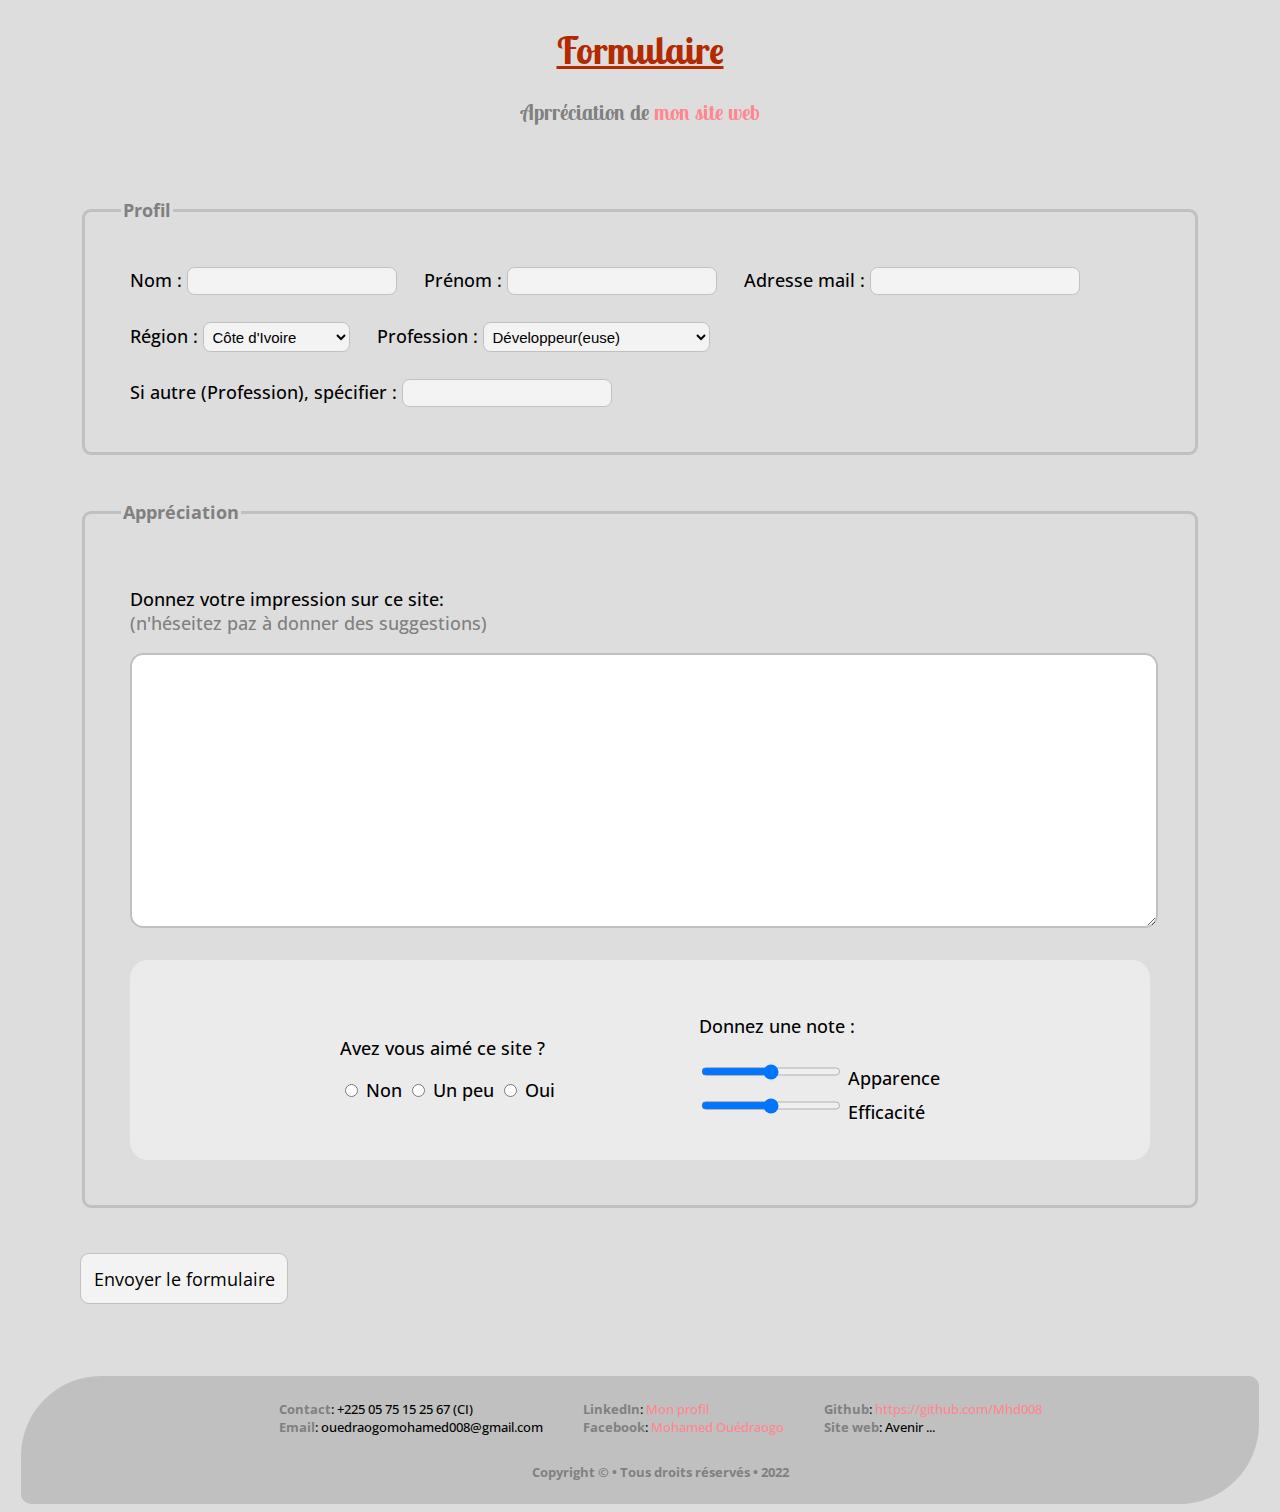
==== commit 7990fc24: "Merge pull request #14 from Mhd008/form_page" ====
--- a/form.html
+++ b/form.html
@@ -15,22 +15,22 @@
 		</header>
 		<main>
             <section>
-                <form action="form_script.php" method="get">
+                <form action="form_script.php" method="post">
                     <section class="container">
                         <fieldset class="order_one">
                             <legend class="bold_grey">Profil</legend>
-                            <div class="field_container_1">
+                            <div class="content_container_1">
                                 <div>
                                     <label for="last_name">Nom :</label>
                                     <input type="text" name="last_name" id="last_name" maxlength="50" required />
                                 </div>
                                 <div>
                                     <label for="first_name">Prénom :</label>
-                                    <input type="text" id="first_name" maxlength="50" required />
+                                    <input type="text" name="first_name" id="first_name" maxlength="50" required />
                                 </div>
                                 <div>
-                                    <label for="mail">Adresse mail :</label>
-                                    <input type="email" id="mail" required />
+                                    <label for="email">Adresse mail :</label>
+                                    <input type="email" name="email" id="email" required />
                                 </div>
                                 <div>
                                     <label for="country">Région :</label>
@@ -41,45 +41,70 @@
                                         <option value="europe">Europe</option>
                                         <option value="america">Amérique</option>
                                         <option value="asia">Asie</option>
-                                        <option value="other">Extraterrestre</option>
+                                        <option value="other">Martien(ne)</option>
                                     </select>
                                 </div>
                                 <div>
                                     <label for="profession">Profession :</label>
-                                    <select name="professions" id="profession" >
-                                        <option value="developer" selected>Développeur</option>
-                                        <option value="sysadmin">Administrateur système</option>
-                                        <option value="networking">Administrateur réseaux</option>
+                                    <select name="profession" id="profession">
+                                        <option value="developer">Développeur(euse)</option>
+                                        <option value="sysadmin">Administrateur(trice) système</option>
+                                        <option value="networking">Administrateur(trice) réseaux</option>
                                         <option value="related">Proche de l'informatique</option>
-                                        <option value="student">Etudiant</option>
+                                        <option value="student">Etudiant(e)</option>
                                         <option value="other">Autre</option>
                                     </select>
                                 </div>
                                 <div>
                                     <label for="other_profession">Si autre (Profession), spécifier :</label>
-                                    <input type="text" id="other_profession" maxlength="70" />
+                                    <input type="text" name="othe_profession" id="other_profession" maxlength="70" />
                                 </div>
                             </div>
                         </fieldset>
                         <fieldset class="order_two">
                             <legend class="bold_grey">Appréciation</legend>
-                            <div class="field_container_2">
+                            <div class="content_container_2">
                                 <div class="order_one">
                                     <p>
-                                        <label for="comment">Donnez votre impression sur ce site</label>
+                                        <label for="comment">
+                                            Donnez votre impression sur ce site: 
+                                            <br/><span class="grey">(n'héseitez paz à donner des suggestions)</span>
+                                        </label>
                                     </p>
-                                    <textarea id="comment" required maxlength="200"></textarea>
+                                    <textarea id="comment" name="comment" required maxlength="2000"></textarea>
                                 </div>
                                 <div class="order_two">
-                                    <label for="mark">Donnez une note sur 10 :</label>
-                                    <input type="text" id="mark"  placeholder="Ex: 8/10 ou 8" maxlength="5" required />
-                                </div>    
+                                    <div class="content_container_3 content_container_3_background">
+                                        <div class="order_one">
+                                            <p>
+                                                Avez vous aimé ce site ?
+                                            </p>
+                                            <input type="radio" name="feel" id="bad" value="bad" />
+                                            <label for="bad">Non</label>
+                                            <input type="radio" name="feel" id="little" value="little" />
+                                            <label for="little">Un peu</label>
+                                            <input type="radio" name="feel" id="good" value="good" />
+                                            <label for="good">Oui</label>
+                                        </div>
+                                        <div class="order_two">
+                                            <p>
+                                                Donnez une note :
+                                            </p>
+                                            <div>
+                                                <input type="range" name="look" id="look" min="0" max="100" value="50" step="10" required />
+                                                <label for="look">Apparence</label>    
+                                            </div>
+                                            <div>
+                                                <input type="range" name="efficiency" id="efficiency" min="0" max="100" value="50" step="10" required />
+                                                <label for="efficiency">Efficacité</label>
+                                            </div>
+                                        </div>
+                                    </div>
+                                </div>
                             </div>
                         </fieldset>
                         <div class="order_three">
-                            <form action="form.csv" method="post">
-                                <input class="submit_button" type="submit" value="Envoyer le formulaire" />
-                            </form>
+                            <input class="submit_button" type="submit" value="Envoyer le formulaire" />
                         </div>
                     </section>
                 </form>
@@ -102,7 +127,7 @@
 			</section>
 			<section id="footer_container_bottom" class="bold_grey">
 				<span>
-					Copyright &#169; • 2022 • Tous droits réservés
+					Copyright &#169; • Tous droits réservés • 2022
 				</span>
 			</section>
 		</footer>
--- a/form.css
+++ b/form.css
@@ -16,7 +16,7 @@
 main {
     font-family: 'Open sans', Arial, 'Sans serif';
     font-size: large;
-    margin: 2em;
+    margin: 4em;
 }
 
 footer {
@@ -44,10 +44,10 @@
     display: flex;
     flex-direction: column;
     flex-wrap: wrap;
-    gap: 2em;
-}
-
-.field_container_1 {
+    gap: 2.5em;
+}
+
+.content_container_1 {
     display: flex;
     flex-direction: row;
     flex-wrap: wrap;
@@ -55,16 +55,31 @@
     padding: 0.5em;
 }
 
-.field_container_2 {
+.content_container_2 {
     display: flex;
     flex-direction: column;
     gap: 1.5em;
     padding: 0.5em;
 }
 
+.content_container_3 {
+    display: flex;
+    flex-direction: row;
+    flex-wrap: wrap;
+    gap: 8em;
+    justify-content: center;
+    align-items: center;
+}
+
+.content_container_3_background {
+    background-color: rgb(235, 235, 235);
+    border-radius: 1em;
+    padding: 2em;
+}
+
 input, select {
     font-size: smaller;
-    border: 0.2em solid silver;
+    border: 0.1em solid silver;
     border-radius: 0.5em;
     padding: 0.3em;
     background-color: rgb(243, 243, 243);
@@ -73,12 +88,15 @@
 fieldset {
     border: 0.2em solid silver;
     border-radius: 0.5em;
+    padding: 2em;
     width: auto;
 }
 
 textarea {
-    border: 0.2em solid silver;
-    border-radius: 0.5em;
+    border: 0.15em solid silver;
+    border-radius: 1em;
+    width: 100%;
+    height: 20em;
 }
 
 .submit_button {
@@ -122,11 +140,6 @@
     text-decoration: none;
 }
 
-textarea {
-    width: 100%;
-    height: 20em;
-}
-
 a:hover {
     text-decoration: underline;
     color: #12c2e9;
@@ -158,6 +171,16 @@
     /* WIDTH */
 
     /* Mini tablet and mobile */
+
+    @media screen and (max-width: 950px) {
+        .content_container_3 {
+            display: flex;
+            flex-direction: column;
+            gap: 3em;
+            justify-content: center;
+            align-items: center;
+        }
+    }
 
     @media screen and (max-width: 518px) {
 
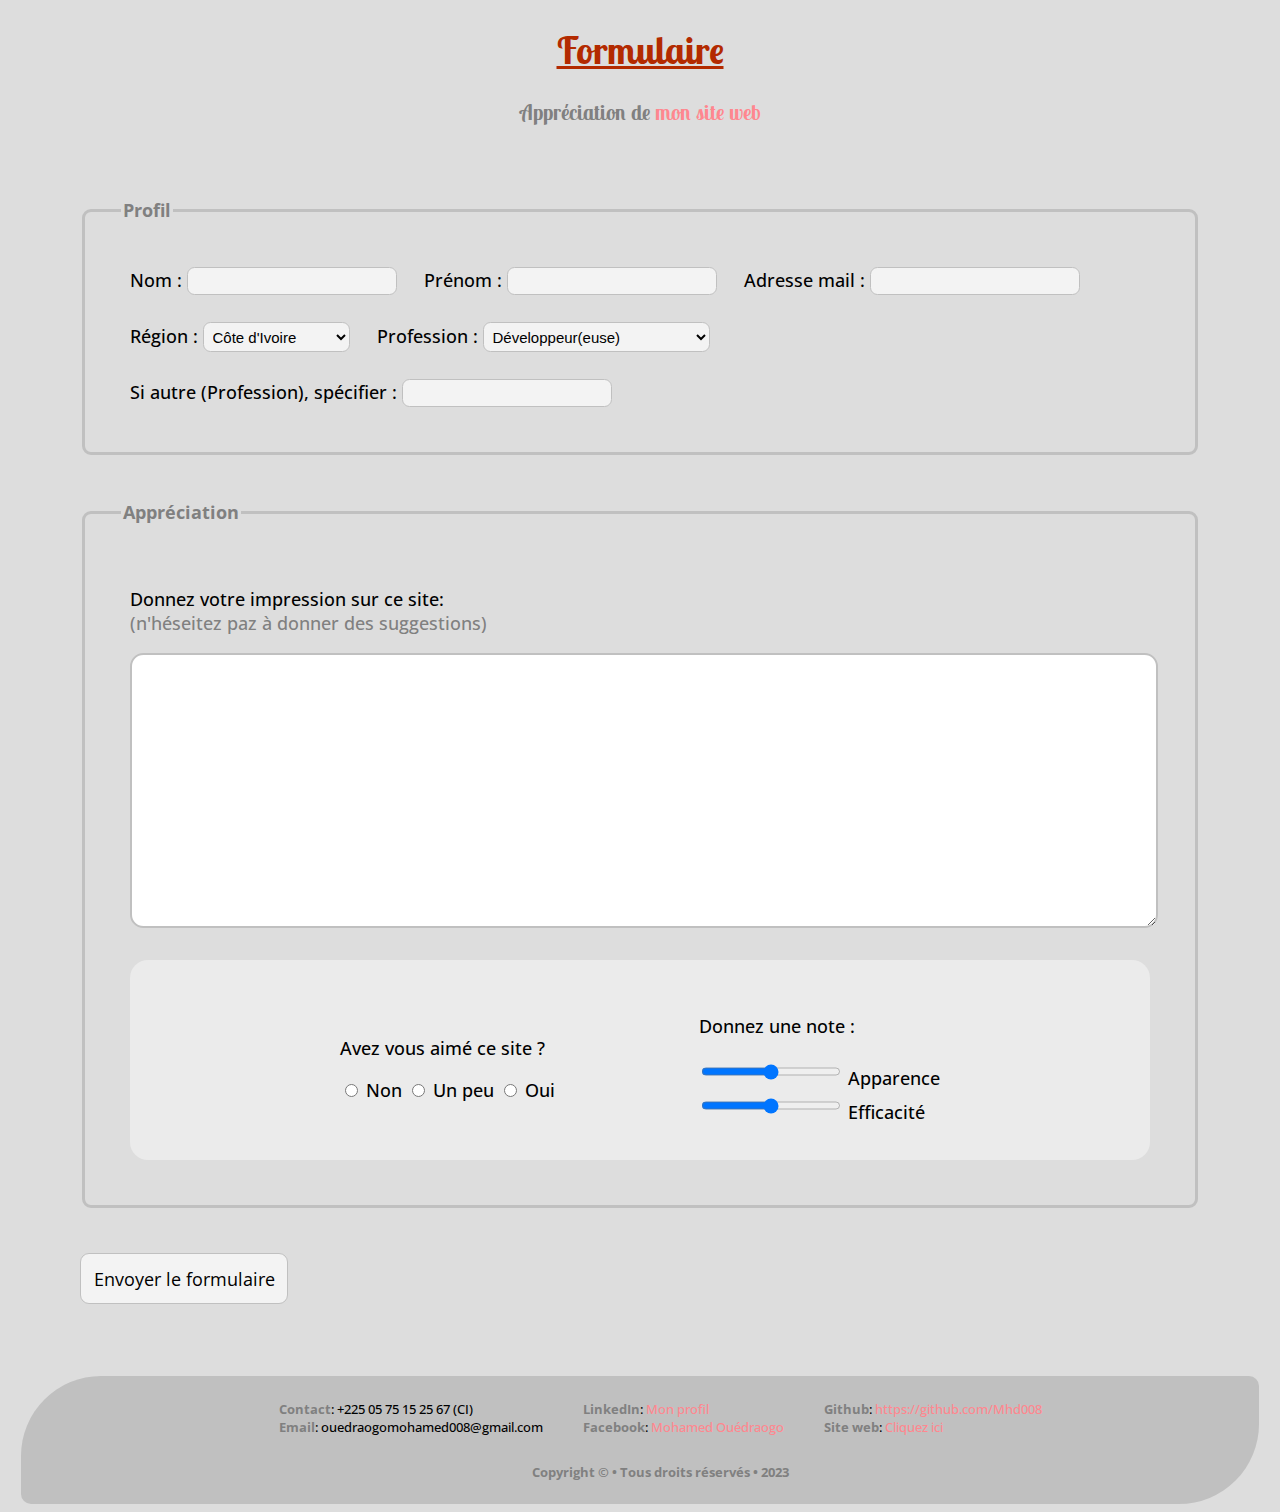
==== commit 31706213: "Update" ====
--- a/form.html
+++ b/form.html
@@ -10,7 +10,7 @@
 		<header id="top">
 			<div>
 				<h1>Formulaire</h1>
-				<p class="bold_grey">Aprréciation de <a href="index.html" target="_blank" rel="referrer noopener">mon site web</a></p>	
+				<p class="bold_grey">Appréciation de <a href="index.html" target="_blank" rel="referrer noopener">mon site web</a></p>	
 			</div>
 		</header>
 		<main>
@@ -117,17 +117,17 @@
 					<span class="bold_grey">Email</span>: ouedraogomohamed008@gmail.com
 				</div>
 				<div class="order_two">
-					<span class="bold_grey">LinkedIn</span>: <a href="https://www.linkedin.com/in/mohamed-ouédraogo-2bb345213/" target="_blank" rel=" noopener">Mon profil</a><br/>
+					<span class="bold_grey">LinkedIn</span>: <a href="https://www.linkedin.com/in/ko0ler" target="_blank" rel=" noopener">Mon profil</a><br/>
 					<span class="bold_grey">Facebook</span>: <a href="https://www.facebook.com/profile.php?id=100072624335009" target="_blank" rel="noreferrer noopener">Mohamed Ouédraogo</a>
 				</div>
 				<div class="order_three">
-					<span class="bold_grey">Github</span>: <a href="https://github.com/Mhd008" target="_blank" rel="noreferrer noopener">https://github.com/Mhd008</a><br/>
-					<span class="bold_grey">Site web</span>: Avenir ...
+					<span class="bold_grey">Github</span>: <a href="https://github.com/ko0ler" target="_blank" rel="noreferrer noopener">https://github.com/Mhd008</a><br/>
+					<span class="bold_grey">Site web</span>: <a href="https://my-portfolio-odg.000webhostapp.com" target="_blank" rel="noreferrer noopener">Cliquez ici</a>
 				</div>
 			</section>
 			<section id="footer_container_bottom" class="bold_grey">
 				<span>
-					Copyright &#169; • Tous droits réservés • 2022
+					Copyright &#169; • Tous droits réservés • 2023
 				</span>
 			</section>
 		</footer>
